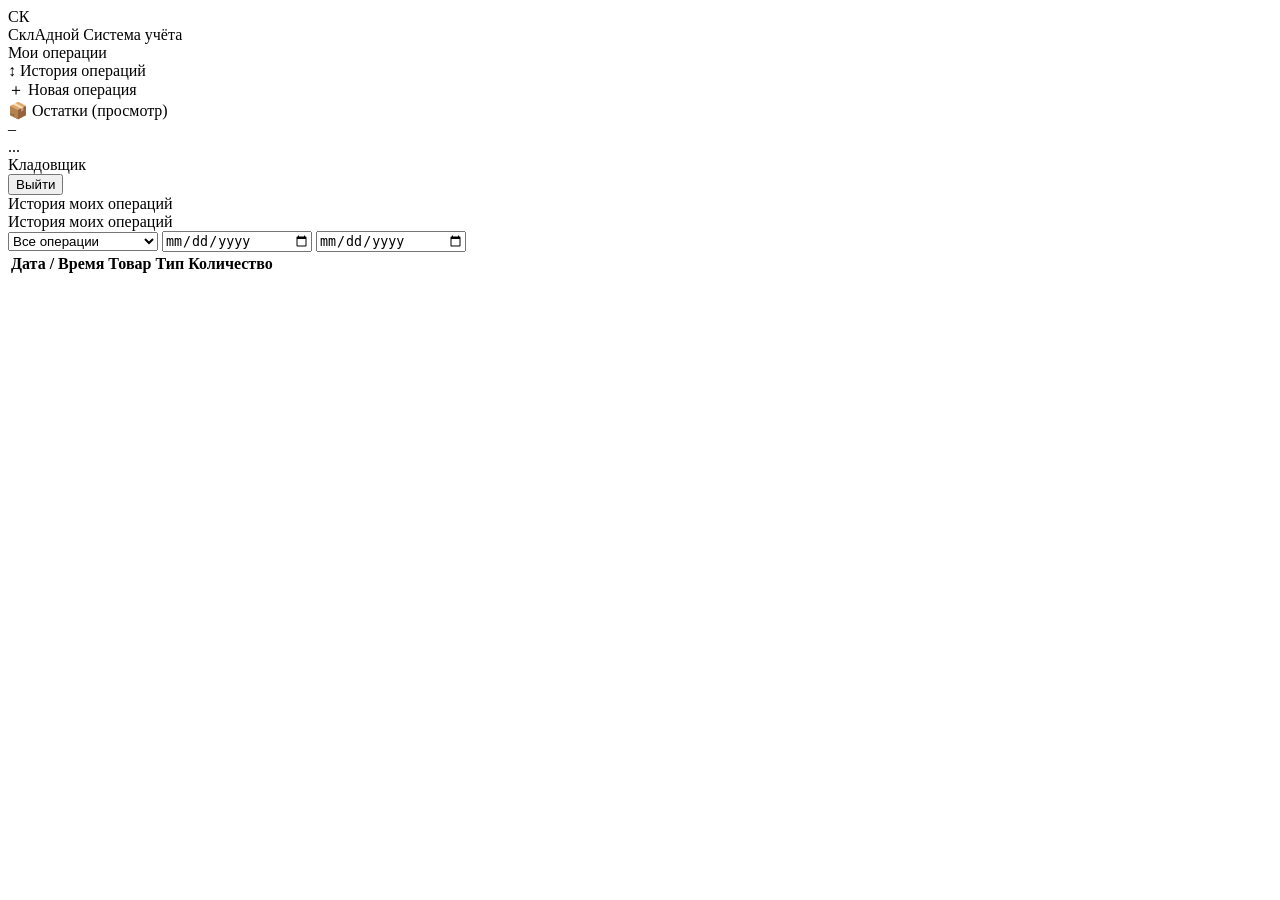
==== frontend/worker.html @ 18d47ecd "feat(frontend): initial scratch of ui components and page layouts" ====
<!DOCTYPE html>
<html lang="ru">
<head>
  <meta charset="UTF-8" />
  <meta name="viewport" content="width=device-width, initial-scale=1.0" />
  <title>Склад — Кладовщик</title>
  <link rel="stylesheet" href="/css/style.css" />
</head>
<body>
<div class="app-layout">

  <aside class="sidebar">
    <div class="sidebar-brand">
      <div class="brand-icon">СК</div>
      <div class="brand-text">
        СклАдной
        <span class="brand-sub">Система учёта</span>
      </div>
    </div>

    <div class="sidebar-section">
      <div class="sidebar-section-label">Мои операции</div>
      <div class="nav-item active" data-nav="my-tx" onclick="nav('my-tx')">
        <span class="nav-icon">↕</span> История операций
      </div>
      <div class="nav-item" data-nav="new-tx" onclick="nav('new-tx')">
        <span class="nav-icon">＋</span> Новая операция
      </div>
      <div class="nav-item" data-nav="stock-view" onclick="nav('stock-view')">
        <span class="nav-icon">📦</span> Остатки (просмотр)
      </div>
    </div>

    <div class="sidebar-footer">
      <div class="user-info">
        <div class="user-avatar" id="sidebar-avatar">–</div>
        <div class="user-details">
          <div class="user-name" id="sidebar-username">...</div>
          <div class="user-role">Кладовщик</div>
        </div>
      </div>
      <button class="btn btn-secondary btn-sm btn-full" onclick="API.auth.logout()">
        Выйти
      </button>
    </div>
  </aside>

  <div class="main-area">
    <header class="page-header">
      <div class="page-title" id="page-title">История моих операций</div>
    </header>

    <main class="page-content">

      <!-- МОИ ТРАНЗАКЦИИ -->
      <div data-section="my-tx">
        <div class="card">
          <div class="card-header">
            <div class="card-title">История моих операций</div>
            <div class="toolbar">
              <select class="form-control" id="my-tx-type" style="width:150px" onchange="myTxModule.load()">
                <option value="">Все операции</option>
                <option value="incoming">Только приход</option>
                <option value="outgoing">Только расход</option>
              </select>
              <input type="date" class="form-control" id="my-tx-from" style="width:145px" onchange="myTxModule.load()" />
              <input type="date" class="form-control" id="my-tx-to"   style="width:145px" onchange="myTxModule.load()" />
            </div>
          </div>
          <div class="table-wrapper">
            <table>
              <thead>
                <tr>
                  <th>Дата / Время</th>
                  <th>Товар</th>
                  <th>Тип</th>
                  <th>Количество</th>
                </tr>
              </thead>
              <tbody id="my-tx-tbody"></tbody>
            </table>
          </div>
          <div class="pagination" id="my-tx-pagination"></div>
        </div>
      </div>

      <!-- НОВАЯ ОПЕРАЦИЯ -->
      <div data-section="new-tx" style="display:none">
        <div class="card" style="max-width:520px">
          <div class="card-header">
            <div class="card-title">Провести операцию</div>
          </div>
          <div class="card-body">
            <div id="new-tx-alert"   class="alert alert-error"   style="display:none"></div>
            <div id="new-tx-success" class="alert alert-success" style="display:none"></div>

            <form id="form-new-tx" novalidate>
              <div class="form-group">
                <label>Тип операции <span style="color:var(--danger)">*</span></label>
                <select name="transaction_type" class="form-control" required>
                  <option value="">— выберите —</option>
                  <option value="incoming">↑ Приход (поступление товара)</option>
                  <option value="outgoing">↓ Расход (выдача товара)</option>
                </select>
                <span class="field-error" data-error="transaction_type"></span>
              </div>
              <div class="form-group">
                <label>Товар <span style="color:var(--danger)">*</span></label>
                <select name="product_id" class="form-control" required id="new-tx-product">
                  <option value="">— выберите товар —</option>
                </select>
                <span class="field-error" data-error="product_id"></span>
                <span id="product-stock-hint" class="text-muted" style="display:none;margin-top:4px"></span>
              </div>
              <div class="form-group">
                <label>Количество <span style="color:var(--danger)">*</span></label>
                <input type="number" name="quantity" class="form-control" min="1" placeholder="1" required />
                <span class="field-error" data-error="quantity"></span>
              </div>
              <button type="button" class="btn btn-primary" id="btn-submit-tx" onclick="newTxModule.submit()">
                Провести операцию
              </button>
            </form>
          </div>
        </div>
      </div>

      <!-- ПРОСМОТР ОСТАТКОВ -->
      <div data-section="stock-view" style="display:none">
        <div class="card">
          <div class="card-header">
            <div class="card-title">Текущие остатки</div>
            <input type="text" class="search-input" id="w-stock-search" placeholder="Поиск…" oninput="workerStockModule.onSearch()" />
          </div>
          <div class="table-wrapper">
            <table>
              <thead>
                <tr>
                  <th>Артикул</th>
                  <th>Название</th>
                  <th>Категория</th>
                  <th>Остаток</th>
                  <th>Обновлено</th>
                </tr>
              </thead>
              <tbody id="w-stock-tbody"></tbody>
            </table>
          </div>
          <div class="pagination" id="w-stock-pagination"></div>
        </div>
      </div>

    </main>
  </div>
</div>

<script src="/js/api.js"></script>
<script src="/js/ui.js"></script>
<script src="/js/worker.js"></script>
</body>
</html>
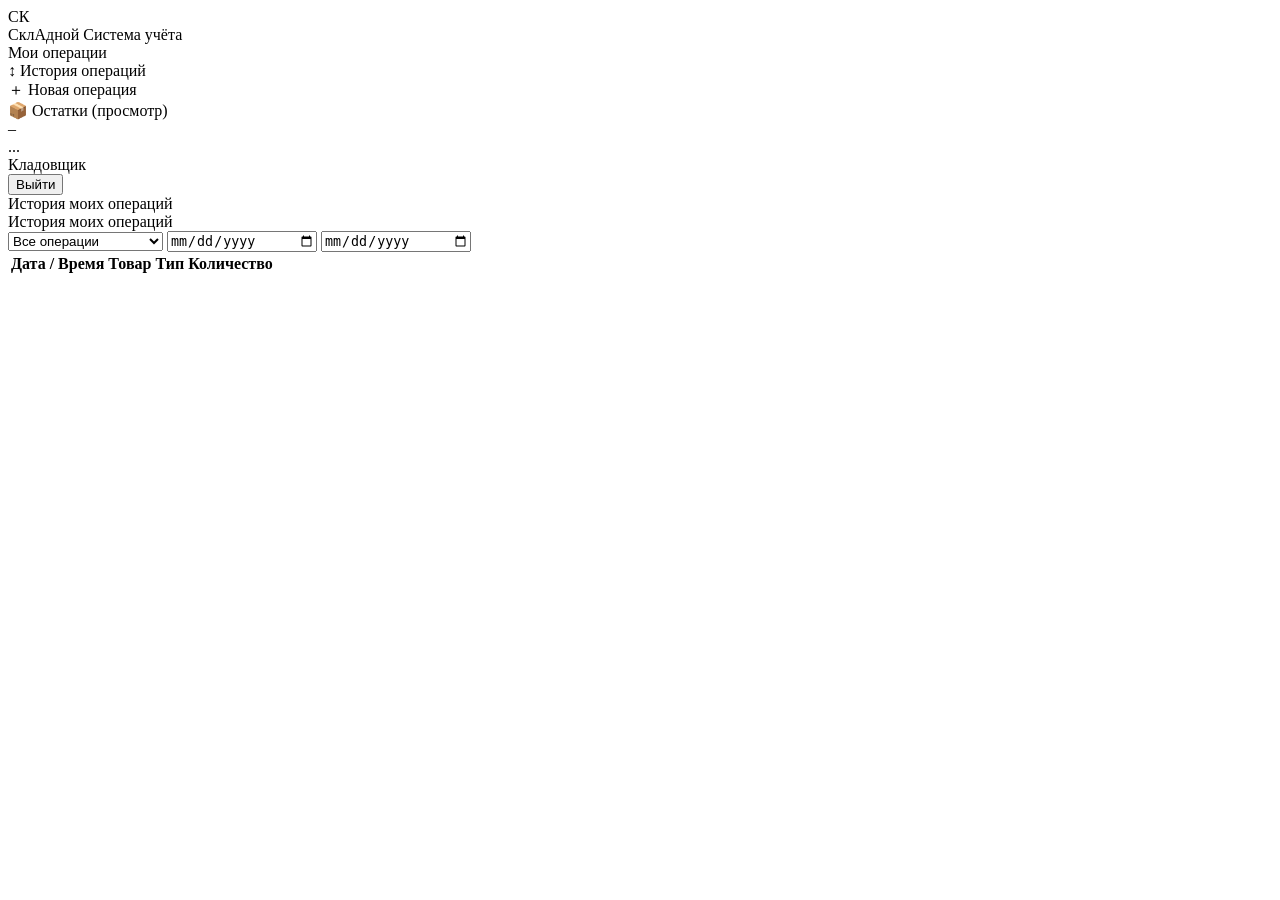
==== commit 088079b3: "feat: add pagination components on frontend" ====
--- a/frontend/worker.html
+++ b/frontend/worker.html
@@ -58,10 +58,10 @@
           <div class="card-header">
             <div class="card-title">История моих операций</div>
             <div class="toolbar">
-              <select class="form-control" id="my-tx-type" style="width:150px" onchange="myTxModule.load()">
+              <select class="form-control" id="my-tx-type" style="width:155px" onchange="myTxModule.load()">
                 <option value="">Все операции</option>
-                <option value="incoming">Только приход</option>
-                <option value="outgoing">Только расход</option>
+                <option value="arrival">Только приход</option>
+                <option value="departure">Только расход</option>
               </select>
               <input type="date" class="form-control" id="my-tx-from" style="width:145px" onchange="myTxModule.load()" />
               <input type="date" class="form-control" id="my-tx-to"   style="width:145px" onchange="myTxModule.load()" />
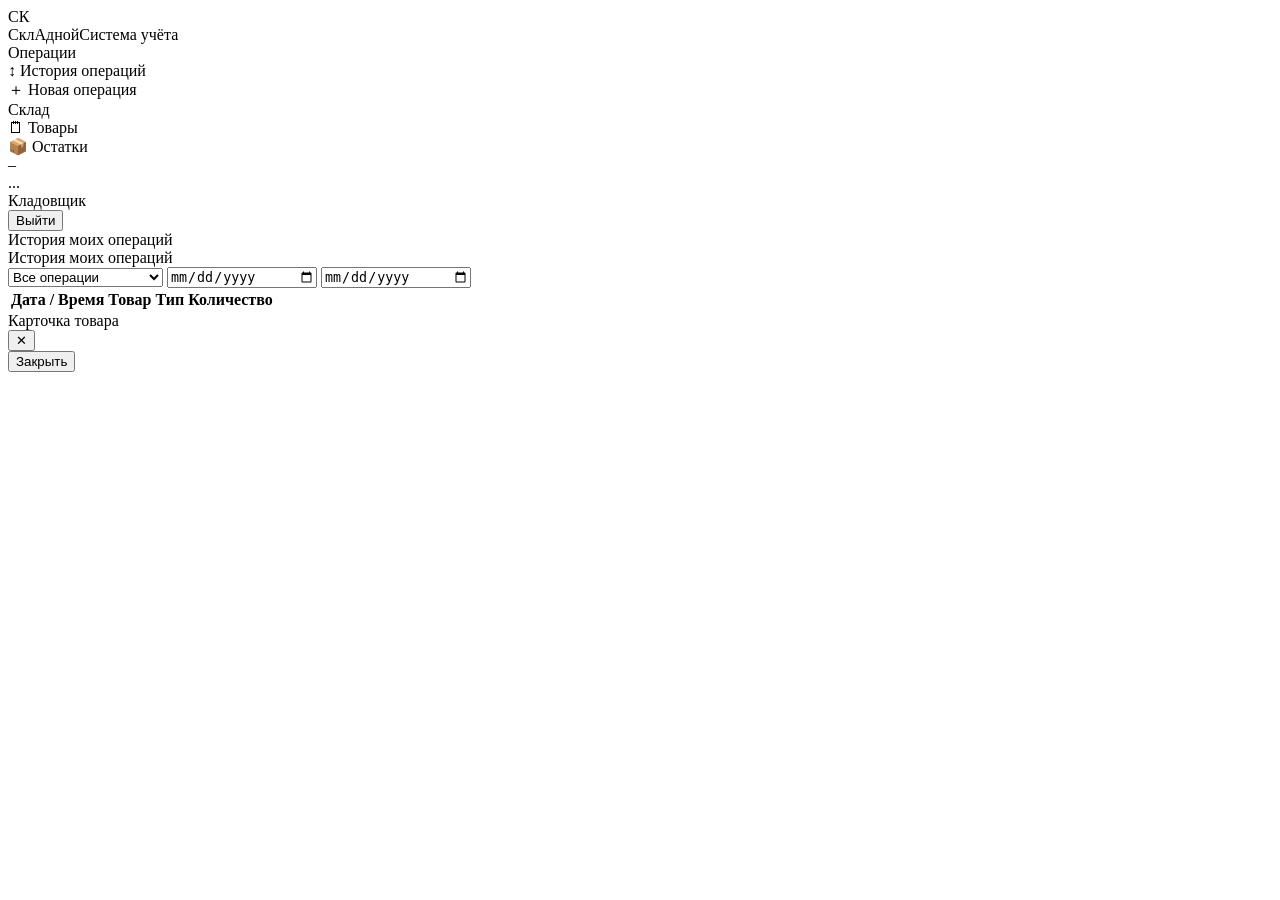
==== commit f525eeb1: "fix: small fixes" ====
--- a/frontend/worker.html
+++ b/frontend/worker.html
@@ -12,25 +12,18 @@
   <aside class="sidebar">
     <div class="sidebar-brand">
       <div class="brand-icon">СК</div>
-      <div class="brand-text">
-        СклАдной
-        <span class="brand-sub">Система учёта</span>
-      </div>
-    </div>
-
+      <div class="brand-text">СклАдной<span class="brand-sub">Система учёта</span></div>
+    </div>
     <div class="sidebar-section">
-      <div class="sidebar-section-label">Мои операции</div>
-      <div class="nav-item active" data-nav="my-tx" onclick="nav('my-tx')">
-        <span class="nav-icon">↕</span> История операций
-      </div>
-      <div class="nav-item" data-nav="new-tx" onclick="nav('new-tx')">
-        <span class="nav-icon">＋</span> Новая операция
-      </div>
-      <div class="nav-item" data-nav="stock-view" onclick="nav('stock-view')">
-        <span class="nav-icon">📦</span> Остатки (просмотр)
-      </div>
-    </div>
-
+      <div class="sidebar-section-label">Операции</div>
+      <div class="nav-item active" data-nav="my-tx" onclick="nav('my-tx')"><span class="nav-icon">↕</span> История операций</div>
+      <div class="nav-item" data-nav="new-tx" onclick="nav('new-tx')"><span class="nav-icon">＋</span> Новая операция</div>
+    </div>
+    <div class="sidebar-section">
+      <div class="sidebar-section-label">Склад</div>
+      <div class="nav-item" data-nav="products-view" onclick="nav('products-view')"><span class="nav-icon">🗒</span> Товары</div>
+      <div class="nav-item" data-nav="stock-view" onclick="nav('stock-view')"><span class="nav-icon">📦</span> Остатки</div>
+    </div>
     <div class="sidebar-footer">
       <div class="user-info">
         <div class="user-avatar" id="sidebar-avatar">–</div>
@@ -39,9 +32,7 @@
           <div class="user-role">Кладовщик</div>
         </div>
       </div>
-      <button class="btn btn-secondary btn-sm btn-full" onclick="API.auth.logout()">
-        Выйти
-      </button>
+      <button class="btn btn-secondary btn-sm btn-full" onclick="API.auth.logout()">Выйти</button>
     </div>
   </aside>
 
@@ -49,7 +40,6 @@
     <header class="page-header">
       <div class="page-title" id="page-title">История моих операций</div>
     </header>
-
     <main class="page-content">
 
       <!-- МОИ ТРАНЗАКЦИИ -->
@@ -58,25 +48,18 @@
           <div class="card-header">
             <div class="card-title">История моих операций</div>
             <div class="toolbar">
-              <select class="form-control" id="my-tx-type" style="width:155px" onchange="myTxModule.load()">
+              <select class="form-control" id="my-tx-type" style="width:155px" onchange="myTxModule.reset()">
                 <option value="">Все операции</option>
-                <option value="arrival">Только приход</option>
-                <option value="departure">Только расход</option>
+                <option value="incoming">Только приход</option>
+                <option value="outgoing">Только расход</option>
               </select>
-              <input type="date" class="form-control" id="my-tx-from" style="width:145px" onchange="myTxModule.load()" />
-              <input type="date" class="form-control" id="my-tx-to"   style="width:145px" onchange="myTxModule.load()" />
+              <input type="date" class="form-control" id="my-tx-from" style="width:145px" onchange="myTxModule.reset()" />
+              <input type="date" class="form-control" id="my-tx-to"   style="width:145px" onchange="myTxModule.reset()" />
             </div>
           </div>
           <div class="table-wrapper">
             <table>
-              <thead>
-                <tr>
-                  <th>Дата / Время</th>
-                  <th>Товар</th>
-                  <th>Тип</th>
-                  <th>Количество</th>
-                </tr>
-              </thead>
+              <thead><tr><th>Дата / Время</th><th>Товар</th><th>Тип</th><th>Количество</th></tr></thead>
               <tbody id="my-tx-tbody"></tbody>
             </table>
           </div>
@@ -86,15 +69,13 @@
 
       <!-- НОВАЯ ОПЕРАЦИЯ -->
       <div data-section="new-tx" style="display:none">
-        <div class="card" style="max-width:520px">
-          <div class="card-header">
-            <div class="card-title">Провести операцию</div>
-          </div>
+        <div class="card" style="max-width:560px">
+          <div class="card-header"><div class="card-title">Провести операцию</div></div>
           <div class="card-body">
             <div id="new-tx-alert"   class="alert alert-error"   style="display:none"></div>
             <div id="new-tx-success" class="alert alert-success" style="display:none"></div>
-
             <form id="form-new-tx" novalidate>
+
               <div class="form-group">
                 <label>Тип операции <span style="color:var(--danger)">*</span></label>
                 <select name="transaction_type" class="form-control" required>
@@ -104,19 +85,34 @@
                 </select>
                 <span class="field-error" data-error="transaction_type"></span>
               </div>
+
+              <!-- Поиск товара с автодополнением вместо select -->
               <div class="form-group">
                 <label>Товар <span style="color:var(--danger)">*</span></label>
-                <select name="product_id" class="form-control" required id="new-tx-product">
-                  <option value="">— выберите товар —</option>
-                </select>
+                <div style="position:relative">
+                  <input type="text" id="tx-product-search" class="form-control"
+                    placeholder="Введите название или артикул…"
+                    autocomplete="off"
+                    oninput="newTxModule.onSearch(this.value)"
+                    onfocus="newTxModule.onSearch(this.value)" />
+                  <div id="tx-product-dropdown" style="
+                    display:none;position:absolute;top:100%;left:0;right:0;z-index:100;
+                    background:var(--surface);border:1px solid var(--border);
+                    border-radius:4px;max-height:220px;overflow-y:auto;box-shadow:0 4px 12px rgba(0,0,0,.12)">
+                  </div>
+                </div>
+                <!-- скрытое поле с выбранным product_id -->
+                <input type="hidden" name="product_id" id="tx-product-id" />
                 <span class="field-error" data-error="product_id"></span>
-                <span id="product-stock-hint" class="text-muted" style="display:none;margin-top:4px"></span>
+                <span id="product-stock-hint" class="text-muted" style="display:none;margin-top:4px;font-size:0.82rem"></span>
               </div>
+
               <div class="form-group">
                 <label>Количество <span style="color:var(--danger)">*</span></label>
                 <input type="number" name="quantity" class="form-control" min="1" placeholder="1" required />
                 <span class="field-error" data-error="quantity"></span>
               </div>
+
               <button type="button" class="btn btn-primary" id="btn-submit-tx" onclick="newTxModule.submit()">
                 Провести операцию
               </button>
@@ -125,12 +121,22 @@
         </div>
       </div>
 
-      <!-- ПРОСМОТР ОСТАТКОВ -->
-      <div data-section="stock-view" style="display:none">
-        <div class="card">
+      <!-- ТОВАРЫ (как на дашборде, только чтение) -->
+      <div data-section="products-view" style="display:none">
+        <div class="card mb-24">
           <div class="card-header">
-            <div class="card-title">Текущие остатки</div>
-            <input type="text" class="search-input" id="w-stock-search" placeholder="Поиск…" oninput="workerStockModule.onSearch()" />
+            <div class="card-title">Справочник товаров</div>
+            <div class="toolbar">
+              <input type="text" class="search-input" id="w-prod-search" placeholder="Поиск по названию или SKU…" oninput="workerProductsModule.onSearch()" />
+              <select class="form-control" id="w-prod-cat-filter" style="width:170px" onchange="workerProductsModule.reset()">
+                <option value="">Все категории</option>
+              </select>
+              <select class="form-control" id="w-prod-sort-by" style="width:145px" onchange="workerProductsModule.reset()">
+                <option value="name">Сортировка: Название</option>
+                <option value="sku">Сортировка: Артикул</option>
+                <option value="quantity">Сортировка: Остаток</option>
+              </select>
+            </div>
           </div>
           <div class="table-wrapper">
             <table>
@@ -140,6 +146,38 @@
                   <th>Название</th>
                   <th>Категория</th>
                   <th>Остаток</th>
+                  <th>Описание</th>
+                  <th>Действия</th>
+                </tr>
+              </thead>
+              <tbody id="w-prod-tbody"></tbody>
+            </table>
+          </div>
+          <div class="pagination" id="w-prod-pagination"></div>
+        </div>
+      </div>
+
+      <!-- ОСТАТКИ -->
+      <div data-section="stock-view" style="display:none">
+        <div class="card">
+          <div class="card-header">
+            <div class="card-title">Текущие остатки</div>
+            <div class="toolbar">
+              <input type="text" class="search-input" id="w-stock-search" placeholder="Поиск…" oninput="workerStockModule.onSearch()" />
+              <label style="font-size:0.82rem;display:flex;align-items:center;gap:6px;cursor:pointer">
+                <input type="checkbox" id="w-stock-low" onchange="workerStockModule.reset()" />
+                Только дефицит (≤5)
+              </label>
+            </div>
+          </div>
+          <div class="table-wrapper">
+            <table>
+              <thead>
+                <tr>
+                  <th>Артикул</th>
+                  <th>Название</th>
+                  <th>Категория</th>
+                  <th style="cursor:pointer" onclick="workerStockModule.sortByQty()">Остаток ↕</th>
                   <th>Обновлено</th>
                 </tr>
               </thead>
@@ -154,6 +192,20 @@
   </div>
 </div>
 
+<!-- Модал карточки товара (только просмотр) -->
+<div class="modal-overlay" id="modal-w-product">
+  <div class="modal">
+    <div class="modal-header">
+      <div class="modal-title">Карточка товара</div>
+      <button class="modal-close" onclick="UI.closeModal('modal-w-product')">✕</button>
+    </div>
+    <div class="modal-body" id="modal-w-product-body" style="font-size:0.9rem;line-height:1.7"></div>
+    <div class="modal-footer">
+      <button class="btn btn-secondary" onclick="UI.closeModal('modal-w-product')">Закрыть</button>
+    </div>
+  </div>
+</div>
+
 <script src="/js/api.js"></script>
 <script src="/js/ui.js"></script>
 <script src="/js/worker.js"></script>
